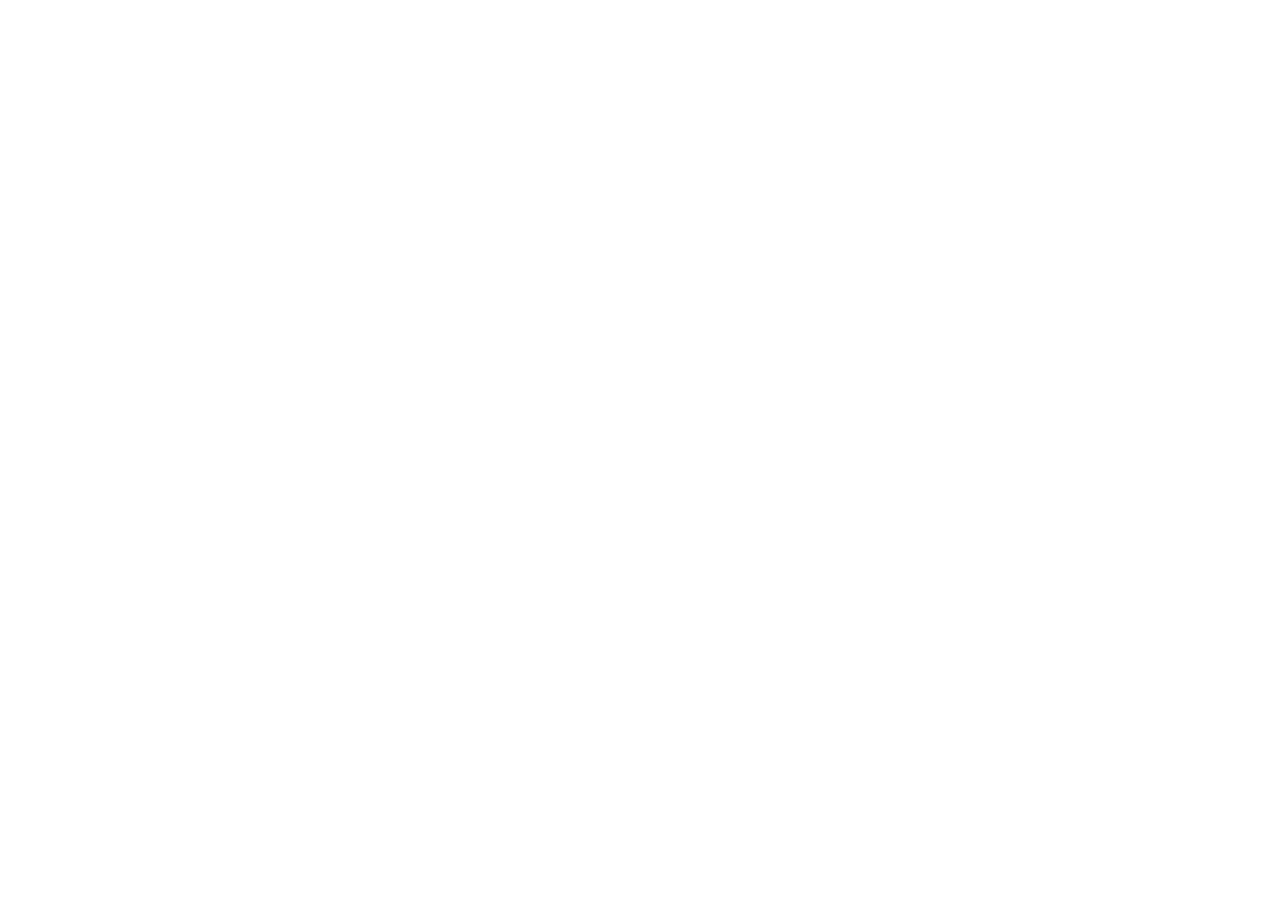
==== docs/index.html @ b57122f2 "docs agregado" ====
<!doctype html><html lang="en"><head><meta charset="utf-8"/><link rel="icon" href="/favicon.ico"/><meta name="viewport" content="width=device-width,initial-scale=1"/><meta name="theme-color" content="#000000"/><meta name="description" content="Web site created using create-react-app"/><link rel="apple-touch-icon" href="/logo192.png"/><link rel="manifest" href="/manifest.json"/><link rel="stylesheet" href="https://cdnjs.cloudflare.com/ajax/libs/animate.css/4.1.1/animate.min.css"/><title>GifExpertApp</title><link href="/static/css/main.3ff7363e.chunk.css" rel="stylesheet"></head><body><noscript>You need to enable JavaScript to run this app.</noscript><div id="root"></div><script>!function(e){function r(r){for(var n,p,f=r[0],i=r[1],l=r[2],c=0,s=[];c<f.length;c++)p=f[c],Object.prototype.hasOwnProperty.call(o,p)&&o[p]&&s.push(o[p][0]),o[p]=0;for(n in i)Object.prototype.hasOwnProperty.call(i,n)&&(e[n]=i[n]);for(a&&a(r);s.length;)s.shift()();return u.push.apply(u,l||[]),t()}function t(){for(var e,r=0;r<u.length;r++){for(var t=u[r],n=!0,f=1;f<t.length;f++){var i=t[f];0!==o[i]&&(n=!1)}n&&(u.splice(r--,1),e=p(p.s=t[0]))}return e}var n={},o={1:0},u=[];function p(r){if(n[r])return n[r].exports;var t=n[r]={i:r,l:!1,exports:{}};return e[r].call(t.exports,t,t.exports,p),t.l=!0,t.exports}p.m=e,p.c=n,p.d=function(e,r,t){p.o(e,r)||Object.defineProperty(e,r,{enumerable:!0,get:t})},p.r=function(e){"undefined"!=typeof Symbol&&Symbol.toStringTag&&Object.defineProperty(e,Symbol.toStringTag,{value:"Module"}),Object.defineProperty(e,"__esModule",{value:!0})},p.t=function(e,r){if(1&r&&(e=p(e)),8&r)return e;if(4&r&&"object"==typeof e&&e&&e.__esModule)return e;var t=Object.create(null);if(p.r(t),Object.defineProperty(t,"default",{enumerable:!0,value:e}),2&r&&"string"!=typeof e)for(var n in e)p.d(t,n,function(r){return e[r]}.bind(null,n));return t},p.n=function(e){var r=e&&e.__esModule?function(){return e.default}:function(){return e};return p.d(r,"a",r),r},p.o=function(e,r){return Object.prototype.hasOwnProperty.call(e,r)},p.p="/";var f=this["webpackJsonpgif-expert-app"]=this["webpackJsonpgif-expert-app"]||[],i=f.push.bind(f);f.push=r,f=f.slice();for(var l=0;l<f.length;l++)r(f[l]);var a=i;t()}([])</script><script src="/static/js/2.d5a4d798.chunk.js"></script><script src="/static/js/main.306b792f.chunk.js"></script></body></html>
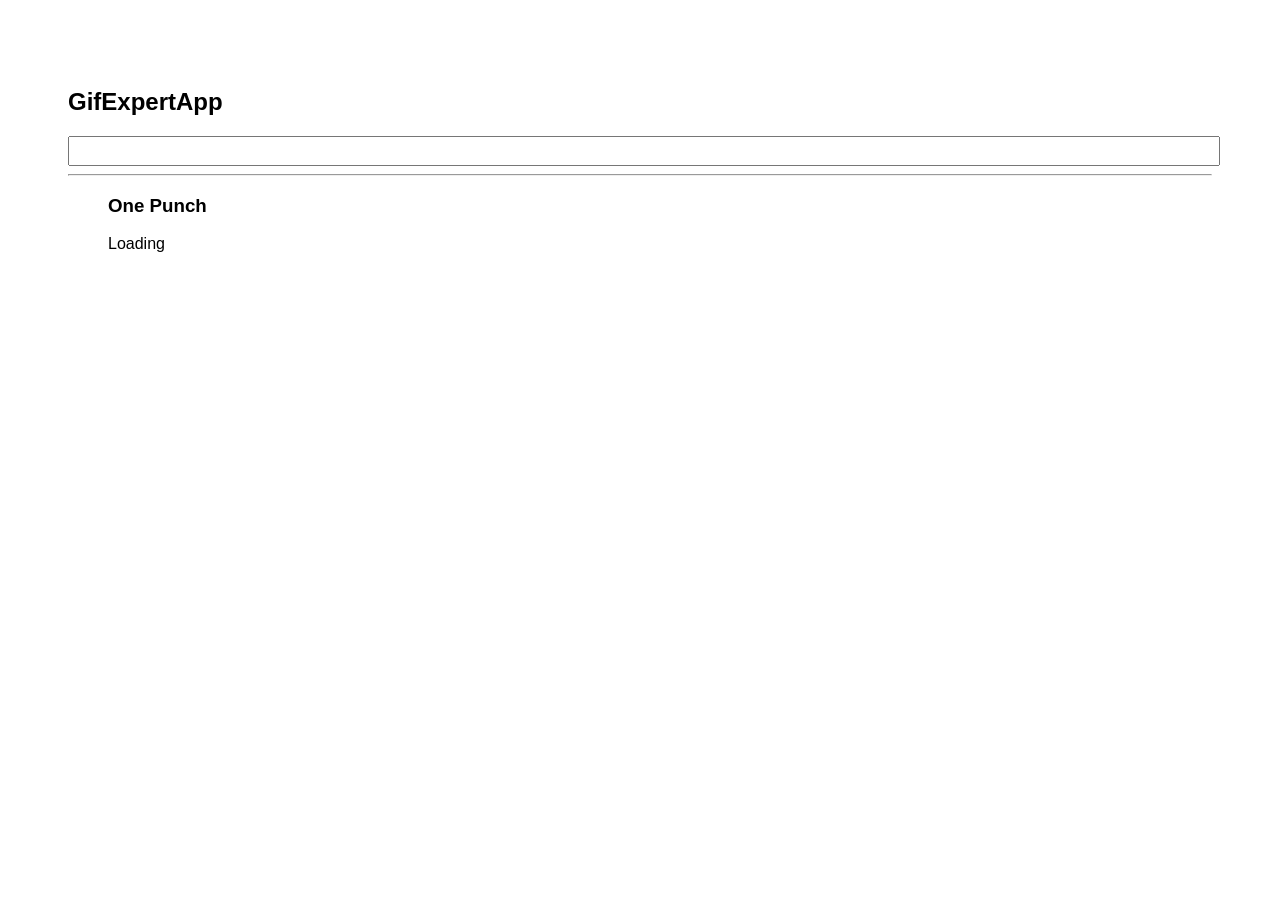
==== commit 8336176f: "index.html actualizado" ====
--- a/docs/index.html
+++ b/docs/index.html
@@ -1 +1,24 @@
-<!doctype html><html lang="en"><head><meta charset="utf-8"/><link rel="icon" href="/favicon.ico"/><meta name="viewport" content="width=device-width,initial-scale=1"/><meta name="theme-color" content="#000000"/><meta name="description" content="Web site created using create-react-app"/><link rel="apple-touch-icon" href="/logo192.png"/><link rel="manifest" href="/manifest.json"/><link rel="stylesheet" href="https://cdnjs.cloudflare.com/ajax/libs/animate.css/4.1.1/animate.min.css"/><title>GifExpertApp</title><link href="/static/css/main.3ff7363e.chunk.css" rel="stylesheet"></head><body><noscript>You need to enable JavaScript to run this app.</noscript><div id="root"></div><script>!function(e){function r(r){for(var n,p,f=r[0],i=r[1],l=r[2],c=0,s=[];c<f.length;c++)p=f[c],Object.prototype.hasOwnProperty.call(o,p)&&o[p]&&s.push(o[p][0]),o[p]=0;for(n in i)Object.prototype.hasOwnProperty.call(i,n)&&(e[n]=i[n]);for(a&&a(r);s.length;)s.shift()();return u.push.apply(u,l||[]),t()}function t(){for(var e,r=0;r<u.length;r++){for(var t=u[r],n=!0,f=1;f<t.length;f++){var i=t[f];0!==o[i]&&(n=!1)}n&&(u.splice(r--,1),e=p(p.s=t[0]))}return e}var n={},o={1:0},u=[];function p(r){if(n[r])return n[r].exports;var t=n[r]={i:r,l:!1,exports:{}};return e[r].call(t.exports,t,t.exports,p),t.l=!0,t.exports}p.m=e,p.c=n,p.d=function(e,r,t){p.o(e,r)||Object.defineProperty(e,r,{enumerable:!0,get:t})},p.r=function(e){"undefined"!=typeof Symbol&&Symbol.toStringTag&&Object.defineProperty(e,Symbol.toStringTag,{value:"Module"}),Object.defineProperty(e,"__esModule",{value:!0})},p.t=function(e,r){if(1&r&&(e=p(e)),8&r)return e;if(4&r&&"object"==typeof e&&e&&e.__esModule)return e;var t=Object.create(null);if(p.r(t),Object.defineProperty(t,"default",{enumerable:!0,value:e}),2&r&&"string"!=typeof e)for(var n in e)p.d(t,n,function(r){return e[r]}.bind(null,n));return t},p.n=function(e){var r=e&&e.__esModule?function(){return e.default}:function(){return e};return p.d(r,"a",r),r},p.o=function(e,r){return Object.prototype.hasOwnProperty.call(e,r)},p.p="/";var f=this["webpackJsonpgif-expert-app"]=this["webpackJsonpgif-expert-app"]||[],i=f.push.bind(f);f.push=r,f=f.slice();for(var l=0;l<f.length;l++)r(f[l]);var a=i;t()}([])</script><script src="/static/js/2.d5a4d798.chunk.js"></script><script src="/static/js/main.306b792f.chunk.js"></script></body></html>+<!doctype html>
+<html lang="en">
+
+<head>
+    <meta charset="utf-8" />
+    <link rel="icon" href="./favicon.ico" />
+    <meta name="viewport" content="width=device-width,initial-scale=1" />
+    <meta name="theme-color" content="#000000" />
+    <meta name="description" content="Web site created using create-react-app" />
+    <link rel="apple-touch-icon" href="./logo192.png" />
+    <link rel="manifest" href="./manifest.json" />
+    <link rel="stylesheet" href="https://cdnjs.cloudflare.com/ajax/libs/animate.css/4.1.1/animate.min.css" />
+    <title>GifExpertApp</title>
+    <link href="./static/css/main.3ff7363e.chunk.css" rel="stylesheet">
+</head>
+
+<body><noscript>You need to enable JavaScript to run this app.</noscript>
+    <div id="root"></div>
+    <script>!function (e) { function r(r) { for (var n, p, f = r[0], i = r[1], l = r[2], c = 0, s = []; c < f.length; c++)p = f[c], Object.prototype.hasOwnProperty.call(o, p) && o[p] && s.push(o[p][0]), o[p] = 0; for (n in i) Object.prototype.hasOwnProperty.call(i, n) && (e[n] = i[n]); for (a && a(r); s.length;)s.shift()(); return u.push.apply(u, l || []), t() } function t() { for (var e, r = 0; r < u.length; r++) { for (var t = u[r], n = !0, f = 1; f < t.length; f++) { var i = t[f]; 0 !== o[i] && (n = !1) } n && (u.splice(r--, 1), e = p(p.s = t[0])) } return e } var n = {}, o = { 1: 0 }, u = []; function p(r) { if (n[r]) return n[r].exports; var t = n[r] = { i: r, l: !1, exports: {} }; return e[r].call(t.exports, t, t.exports, p), t.l = !0, t.exports } p.m = e, p.c = n, p.d = function (e, r, t) { p.o(e, r) || Object.defineProperty(e, r, { enumerable: !0, get: t }) }, p.r = function (e) { "undefined" != typeof Symbol && Symbol.toStringTag && Object.defineProperty(e, Symbol.toStringTag, { value: "Module" }), Object.defineProperty(e, "__esModule", { value: !0 }) }, p.t = function (e, r) { if (1 & r && (e = p(e)), 8 & r) return e; if (4 & r && "object" == typeof e && e && e.__esModule) return e; var t = Object.create(null); if (p.r(t), Object.defineProperty(t, "default", { enumerable: !0, value: e }), 2 & r && "string" != typeof e) for (var n in e) p.d(t, n, function (r) { return e[r] }.bind(null, n)); return t }, p.n = function (e) { var r = e && e.__esModule ? function () { return e.default } : function () { return e }; return p.d(r, "a", r), r }, p.o = function (e, r) { return Object.prototype.hasOwnProperty.call(e, r) }, p.p = "/"; var f = this["webpackJsonpgif-expert-app"] = this["webpackJsonpgif-expert-app"] || [], i = f.push.bind(f); f.push = r, f = f.slice(); for (var l = 0; l < f.length; l++)r(f[l]); var a = i; t() }([])</script>
+    <script src="./static/js/2.d5a4d798.chunk.js"></script>
+    <script src="./static/js/main.306b792f.chunk.js"></script>
+</body>
+
+</html>
--- a/docs/static/css/main.3ff7363e.chunk.css
+++ b/docs/static/css/main.3ff7363e.chunk.css
@@ -0,0 +1,2 @@
+*{font-family:Helvetica,Arial,sans-serif}body{padding:60px}input{color:grey;font-size:1.3rem;width:100%}.card-grid{display:-webkit-flex;display:flex;-webkit-flex-direction:row;flex-direction:row;-webkit-flex-wrap:wrap;flex-wrap:wrap}.card{-webkit-align-content:center;align-content:center;border:1px solid grey;border-radius:6px;margin-bottom:10px;margin-right:10px;overflow:hidden}.card p{padding:5px;text-align:center}.card img{max-height:170px}
+/*# sourceMappingURL=main.3ff7363e.chunk.css.map */
